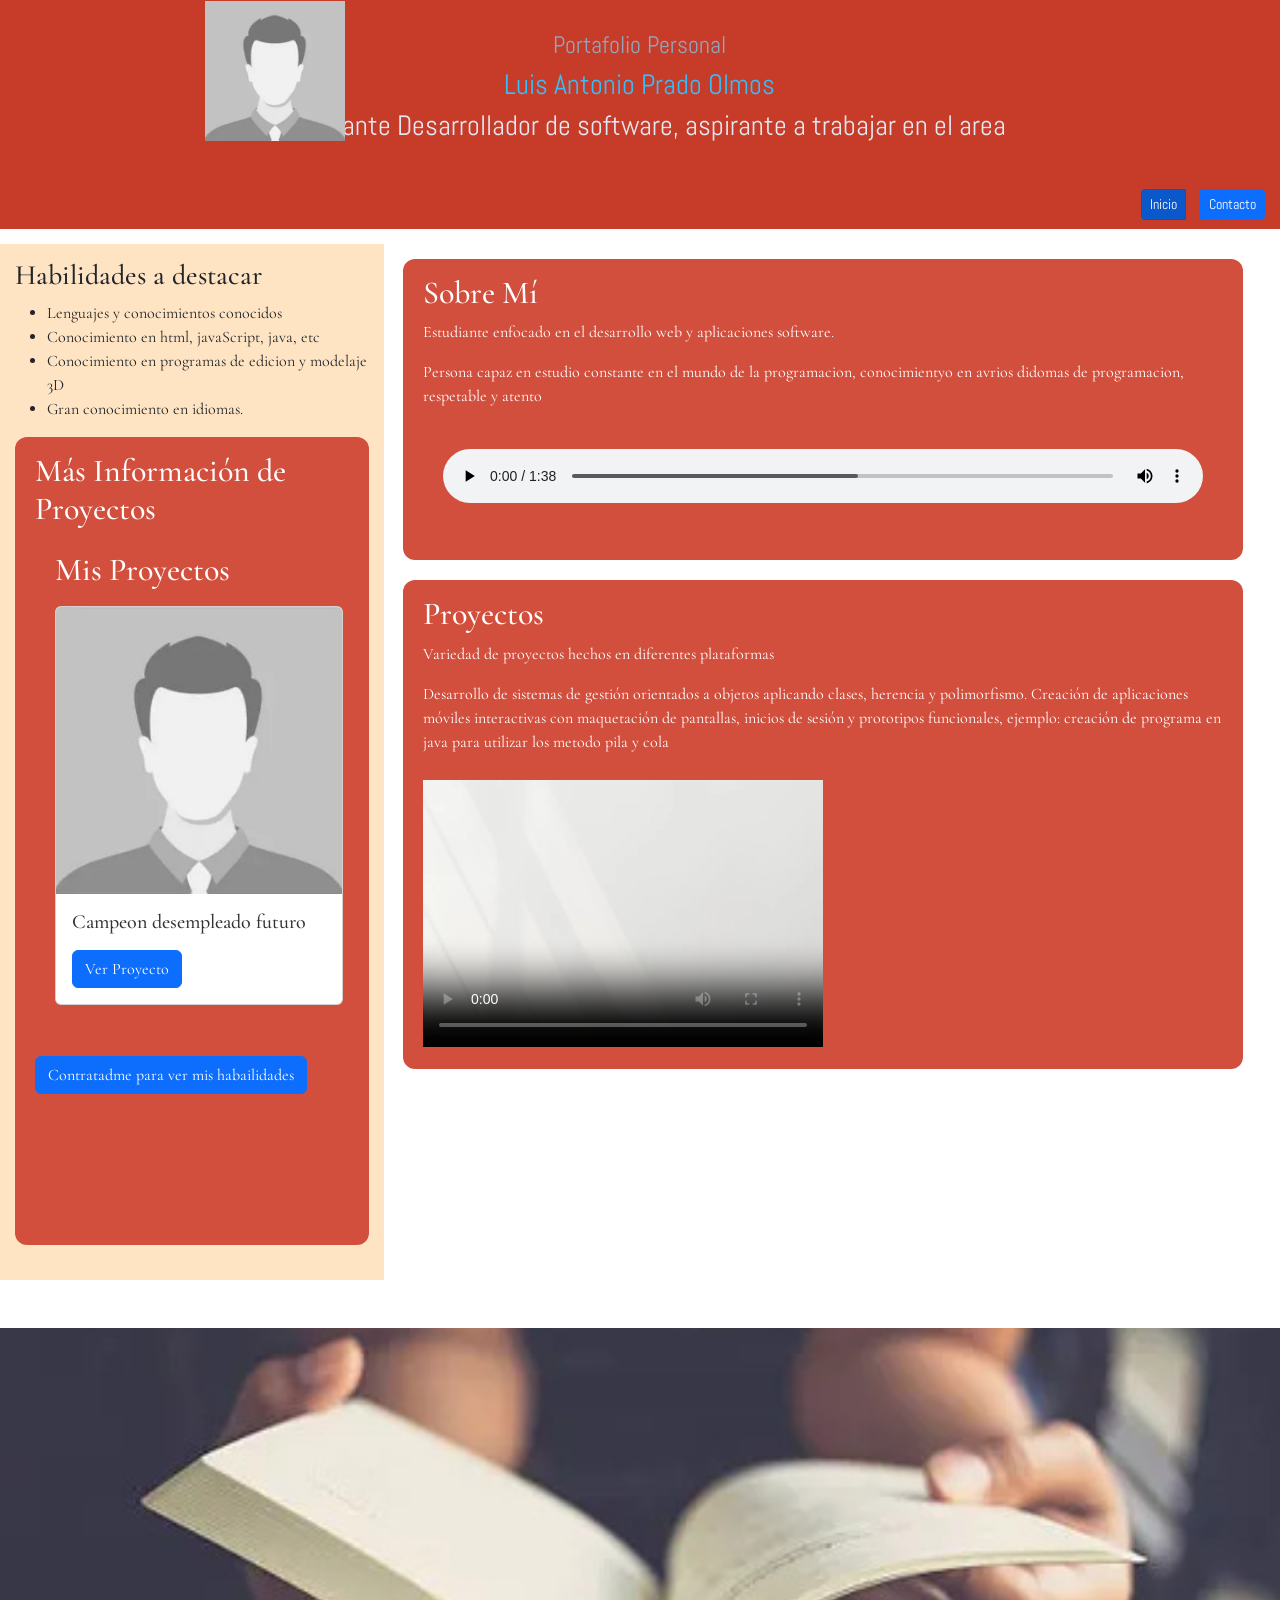
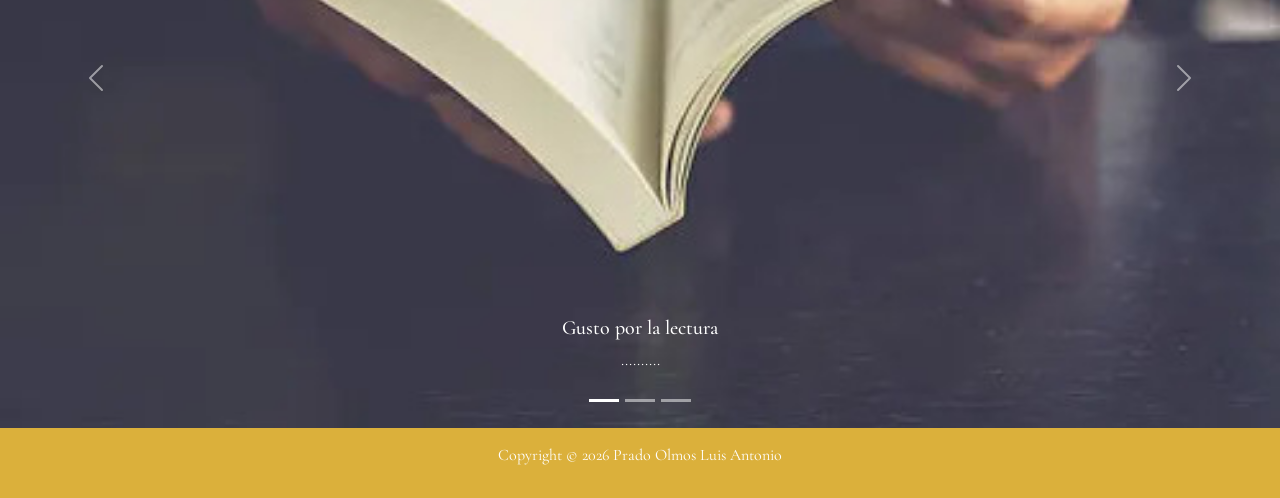
==== Portafolio_Personal/index.html @ 5ff88c8b "Add files via upload" ====
<!DOCTYPE html>
<html lang="es">
<head>
    <meta charset="UTF-8">
    <meta name="viewport" content="width=device-width, initial-scale=1.0">

    <meta name="author" content="Luis Antonio Prado Olmos">
    <meta name="description" content="Portafolio Personal de Desarrollo Web">
    <meta name="keywords" content="Hola">

    <title>Portafolio Personal</title>

    <link rel="icon" href="image/icono67.jpg" type="image/icon">
    <link href="https://cdn.jsdelivr.net/npm/bootstrap@5.3.0/dist/css/bootstrap.min.css" rel="stylesheet">
    <link rel="preconnect" href="https://fonts.googleapis.com">
    <link rel="preconnect" href="https://fonts.gstatic.com" crossorigin>
    <link href="https://fonts.googleapis.com/css2?family=Abel&display=swap" rel="stylesheet">
    <link rel="preconnect" href="https://fonts.googleapis.com">
<link rel="preconnect" href="https://fonts.gstatic.com" crossorigin>
<link href="https://fonts.googleapis.com/css2?family=Cormorant+Garamond:ital,wght@0,300..700;1,300..700&family=Oswald:wght@200..700&display=swap" rel="stylesheet">
    <link rel="stylesheet" href="css/estilos.css">
</head>
<body>

    <header id="inicio">
        <img src="image/sick.jpg" alt="logotipo" id="logo">

        <section id="titulos">
            <h4>Portafolio Personal</h4>
            <h1 id="tendencia">Luis Antonio Prado Olmos</h1>
            <h3>
                Estudiante Desarrollador de software, aspirante a trabajar en el area
            </h3>
        </section>

        
        <nav class="navbar navbar-expand-lg navbar-dark bg-transparent w-100">
  <div class="container-fluid p-0">
    <button class="navbar-toggler ms-auto" type="button" data-bs-toggle="collapse" data-bs-target="#menuHeader" aria-controls="menuHeader" aria-expanded="false" aria-label="Toggle navigation">
      <span class="navbar-toggler-icon"></span>
    </button>
    
    <div class="collapse navbar-collapse justify-content-end" id="menuHeader">
      <div class="btn-group btn-group-sm">
        <a href="index.html" class="btn btn-primary active">Inicio</a>
        <a href="contacto.html" class="btn btn-primary">Contacto</a>
      </div>
    </div>
  </div>
</nav>

    </header>

    <aside>
        <h3>Habilidades a destacar</h3>
        <ul>
            <li>Lenguajes y conocimientos conocidos</li>
            <li>Conocimiento en html, javaScript, java, etc</li>
            <li>Conocimiento en programas de edicion y modelaje 3D</li>
            <li>Gran conocimiento en idiomas.</li>
        </ul>

        <article>
            <h2>Más Información de Proyectos</h2>
            <article>
                <h2>Mis Proyectos</h2>

                <div class="card my-3" style="width: 18rem; color: #333333;">
                    <img src="image/sick.jpg" class="card-img-top" alt="Proyecto de software">
                    <div class="card-body">
                        <h5 class="card-title">Campeon desempleado futuro</h5>
                        <p class="card-text">
                          
                        </p>
                        <a href="#" class="btn btn-primary">Ver Proyecto</a>
                    </div>
                </div>
            </article>
            
            <p>
              <button class="btn btn-primary" type="button" data-bs-toggle="collapse" data-bs-target="#collapseWidthExample" aria-expanded="false" aria-controls="collapseWidthExample">
                Contratadme para ver mis habailidades
              </button>
            </p>

            <div style="min-height: 120px;">
              <div class="collapse collapse-horizontal" id="collapseWidthExample">
                <div class="card card-body" style="width: 300px; color: #333333;">
                 Hola
                </div>
              </div>
            </div>
        </article>
        <a href="#" class="btn btn-primary d-lg-none" data-bs-toggle="modal" data-bs-target="#proy_rv">Ver proyecto...</a>
    </aside>

    <section>
        <article class="rec1">
            <h2>Sobre Mí</h2>
            <p>Estudiante enfocado en el desarrollo web y aplicaciones software.</p>
            <p>Persona capaz en estudio constante en el mundo de la programacion, conocimientyo en avrios didomas de programacion, respetable y atento</p>
        <article>
    

    <audio src="medios/audio/Zenless Zone Zero OST_ Time To Play(MP3_160K).mp3" controls style="width: 100%; margin-top: 10px;"></audio>
</article>
          </article>

        <article>
            <h2>Proyectos</h2>
            <p>Variedad de proyectos hechos en diferentes plataformas</p>
            <p>Desarrollo de sistemas de gestión orientados a objetos aplicando clases, herencia y polimorfismo.
              Creación de aplicaciones móviles interactivas con maquetación de pantallas, inicios de sesión y prototipos funcionales, ejemplo: creación de programa en java para utilizar los metodo pila y cola
    </p>
    
            </p>
            <video src="medios/video/PruebaVideoPortafolio.mp4" controls poster="image/blanco.jpg" style="width: 50%; margin-top: 10px;"></video>   
        </article>
        
        
    </section>
 <div id="carouselExampleCaptions" class="carousel slide mt-5 w-100">
          <div class="carousel-indicators">
            <button type="button" data-bs-target="#carouselExampleCaptions" data-bs-slide-to="0" class="active" aria-current="true" aria-label="Slide 1"></button>
            <button type="button" data-bs-target="#carouselExampleCaptions" data-bs-slide-to="1" aria-label="Slide 2"></button>
            <button type="button" data-bs-target="#carouselExampleCaptions" data-bs-slide-to="2" aria-label="Slide 3"></button>
          </div>
          <div class="carousel-inner w-100">
            
            <div class="carousel-item active">
              <img src="image/libro-de-lectura.jpg" class="d-block w-100" alt="Proyecto 1" style="height: 700px; object-fit: cover;">
              <div class="carousel-caption d-none d-md-block">
                <h5>Gusto por la lectura</h5>
                <p>..........</p>
              </div>
            </div>
           
            <div class="carousel-item">
              <img src="image/paisaje.jpg" class="d-block w-100" alt="Proyecto 2" style="height: 700px; object-fit: cover;">
              <div class="carousel-caption d-none d-md-block">
                <h5>Gusto por el tiempo libre</h5>
                <p>..........</p>
              </div>
            </div>
            
            <div class="carousel-item">
              <img src="image/prograCodigo.jpg" class="d-block w-100" alt="Proyecto 3" style="height: 700px; object-fit: cover;">
              <div class="carousel-caption d-none d-md-block">
                <h5>Gusto por la progrmación y el aprendizaje</h5>
                <p>..........</p>
              </div>
            </div>
          </div>
          
          <button class="carousel-control-prev" type="button" data-bs-target="#carouselExampleCaptions" data-bs-slide="prev">
            <span class="carousel-control-prev-icon" aria-hidden="true"></span>
            <span class="visually-hidden">Anterior</span>
          </button>
          <button class="carousel-control-next" type="button" data-bs-target="#carouselExampleCaptions" data-bs-slide="next">
            <span class="carousel-control-next-icon" aria-hidden="true"></span>
            <span class="visually-hidden">Siguiente</span>
          </button>
        </div>
    <footer>
        <p>Copyright © 2026 Prado Olmos Luis Antonio</p>
    </footer>

    <script src="https://cdn.jsdelivr.net/npm/bootstrap@5.3.0/dist/js/bootstrap.bundle.min.js"></script>
</body>
</html>
---- Portafolio_Personal/css/estilos.css ----
*{
    margin: 0;
    padding: 0;
}

body {
    background-image: url(../image/360_F_1873748412_Je3zNMsXHPRKnJDJvSvvO5M0xPpQfxVq.jpgs);
   font-family: "Cormorant Garamond", serif;
    font-weight: 400;
    font-style: normal;
}


header#inicio {
    position: relative;
    text-align: center;
    background-color: rgb(199, 59, 41);
    color: rgb(201, 65, 61);
    width: 100%;
    padding: 1px 0;
    justify-content: space-between;
    font-family: "Abel", sans-serif;
    font-weight: 100px;
    font-style: normal;
}

header#inicio .btn-group {
    width: auto;
    margin-left: auto;
}

#logo {
    position: absolute;
    width: 140px;
    height: 140px;
    alignment-baseline: baseline;
}

#titulos h4 {
    color: #94a3b8;
}

#titulos #tendencia {
    color: #38bdf8;
    font-size: 28px;
}

#titulos h3 {
    color: #e2e8f0;
}

nav {
    width: 100%;
    margin-top: 15px;
}

nav a {
    color: #38bdf8;
    text-decoration: none;
    margin: 0 15px;
    font-weight: bold;
}

nav a:hover {
    color: #ffffff;
}


aside {
    width: 30%;
    background-color: bisque;
    display: inline-block;
    vertical-align: top;
    padding: 15px;
    margin-top: 15px;
}

section {
    width: 68%;
    display: inline-block;
    vertical-align: top;
    padding: 15px;
    margin-top: 15px;
}

article {

    width: 100%;
    background-color: rgb(211, 79, 61);
    color: #ffffff;
    padding: 15px 20px;
    margin-bottom: 20px;
    border-radius: 12px;
}


footer {          
    width: 100%;         
    background-color: #dbb03b; 
    color: #ffffff;      
    text-align: center;  
    padding: 15px 0;     
}

#rec1{

width: 100%;   
}
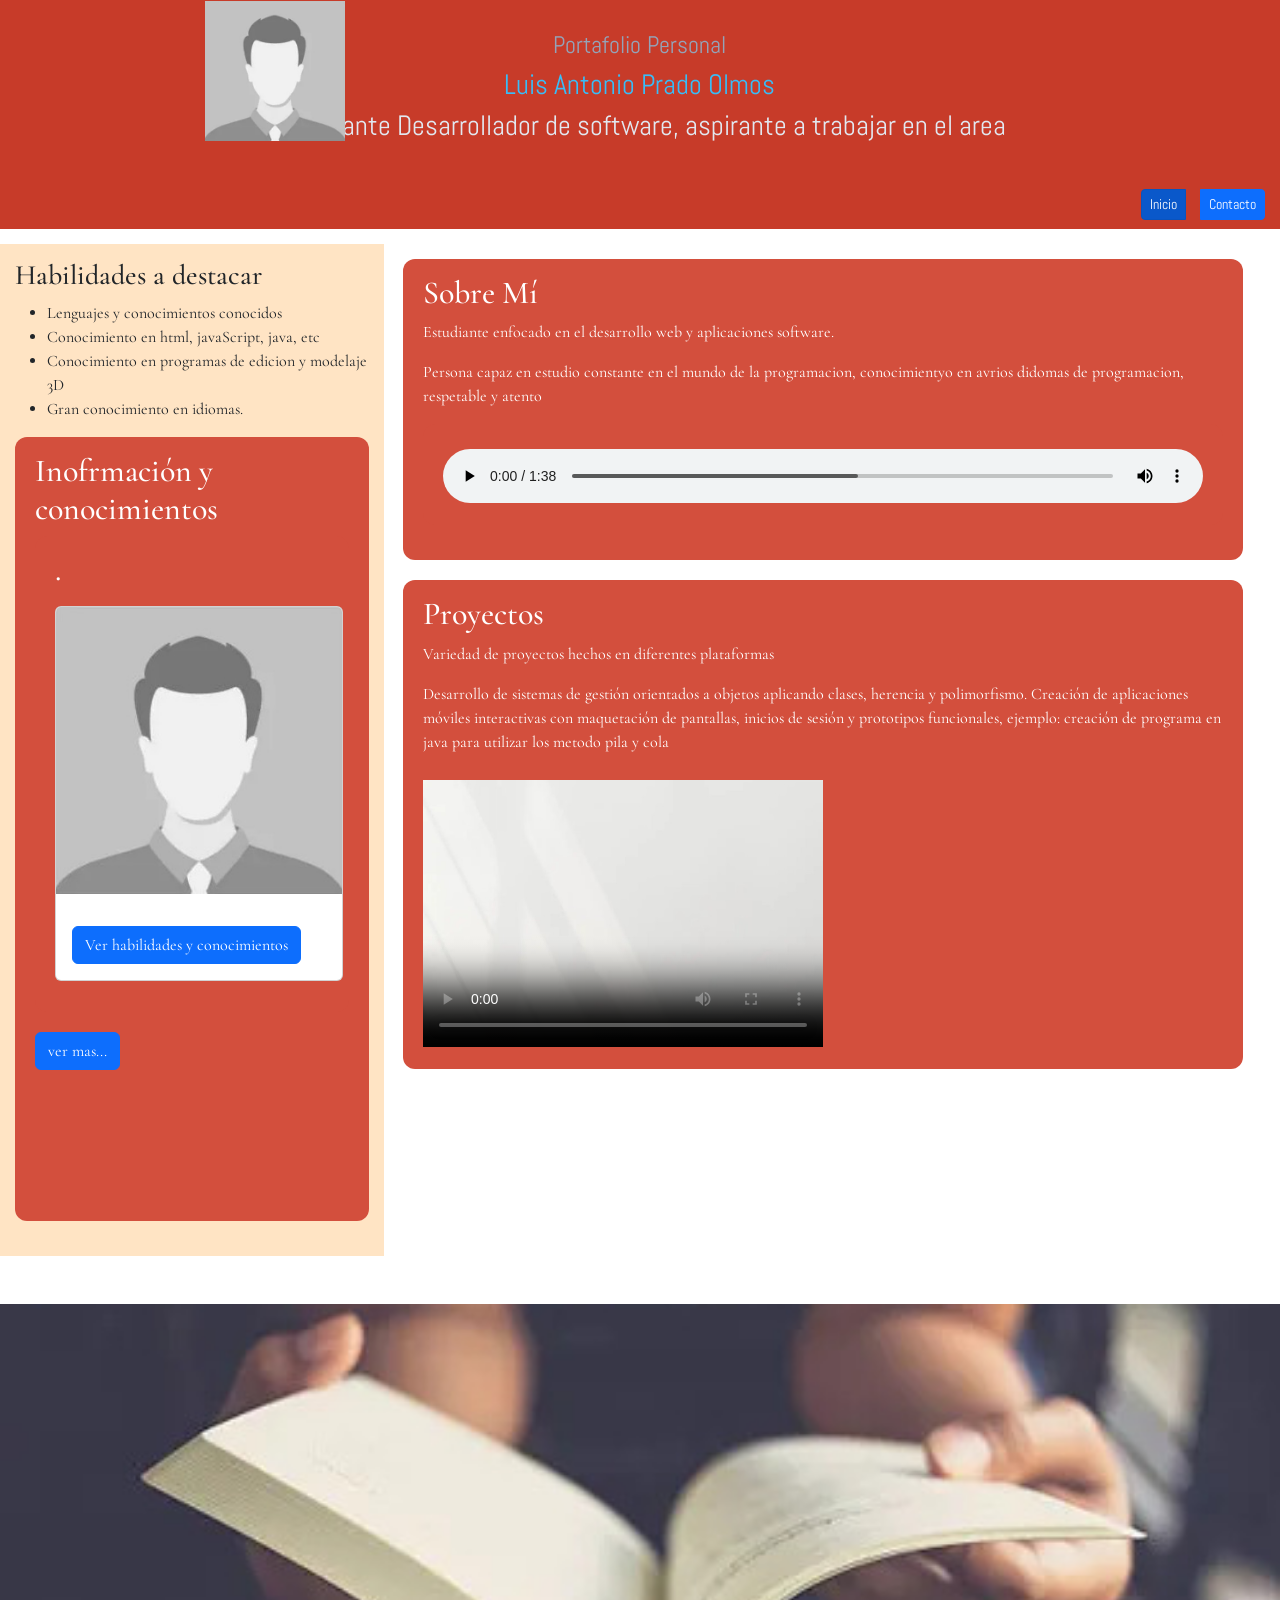
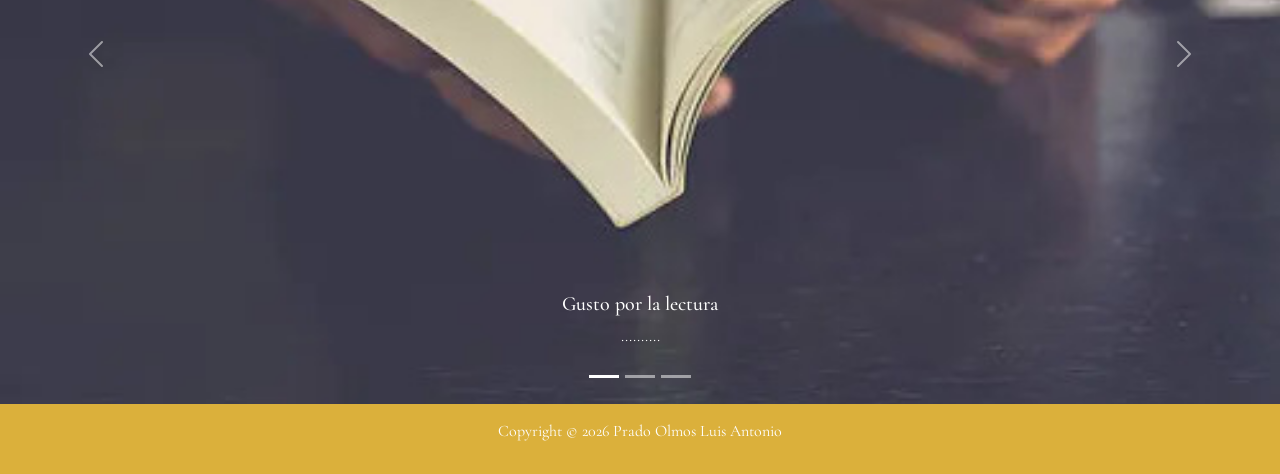
==== commit aebe7545: "Add files via upload" ====
--- a/Portafolio_Personal/index.html
+++ b/Portafolio_Personal/index.html
@@ -61,32 +61,32 @@
         </ul>
 
         <article>
-            <h2>Más Información de Proyectos</h2>
+            <h2>Inofrmación y conocimientos</h2>
             <article>
-                <h2>Mis Proyectos</h2>
+                <h2>.</h2>
 
                 <div class="card my-3" style="width: 18rem; color: #333333;">
                     <img src="image/sick.jpg" class="card-img-top" alt="Proyecto de software">
                     <div class="card-body">
-                        <h5 class="card-title">Campeon desempleado futuro</h5>
+                        <h5 class="card-title"></h5>
                         <p class="card-text">
                           
                         </p>
-                        <a href="#" class="btn btn-primary">Ver Proyecto</a>
+                        <a href="#" class="btn btn-primary">Ver habilidades y conocimientos</a>
                     </div>
                 </div>
             </article>
             
             <p>
               <button class="btn btn-primary" type="button" data-bs-toggle="collapse" data-bs-target="#collapseWidthExample" aria-expanded="false" aria-controls="collapseWidthExample">
-                Contratadme para ver mis habailidades
+                ver mas...
               </button>
             </p>
 
             <div style="min-height: 120px;">
               <div class="collapse collapse-horizontal" id="collapseWidthExample">
                 <div class="card card-body" style="width: 300px; color: #333333;">
-                 Hola
+                 <p>Persona capaz y en estudio constante en el mundo de la programación, con conocimientos en varios lenguajes de desarrollo, respetable y atento. Además, me apasionan los videojuegos y el entretenimiento digital, con curiosidad por las nuevas tecnologias y aprendizajes</p>
                 </div>
               </div>
             </div>
